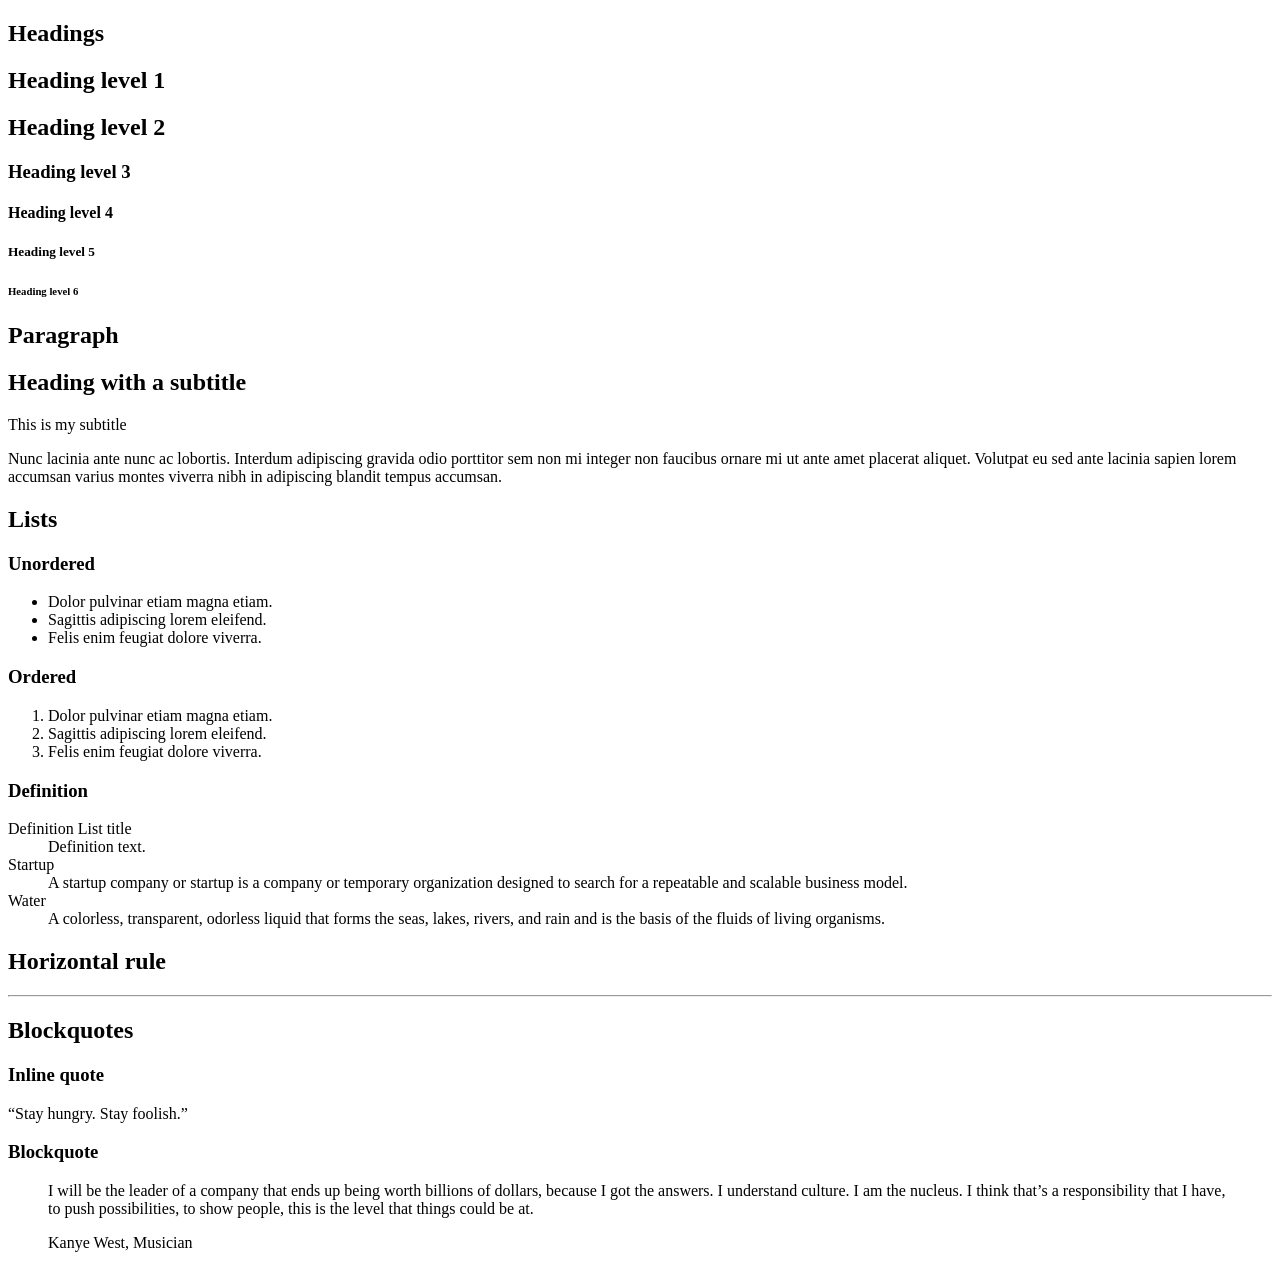
==== html_advanced/30-styleguide.html @ c353f383 "Add new files" ====
<!DOCTYPE html>
<html lang="en" dir="ltr">
    <head>
        <meta charset="utf-8">
        <meta name="viewport" content="width=device-width, initial-scale=1.0, viewport-fit=cover">
        <title>Styleguide - Techium</title>
        <meta name="description" content="Techium is a digital agency">
        <link rel="icon" type="image/x-icon" href="./favicon.ico">
        <link rel="icon" type="image/png" href="./favicon.png">
    </head>
    <body>
        <header></header>
        <main>
            <section>
                <header>
                    <h2>Headings</h2>
                </header>
                <h1>Heading level 1</h1>
                <h2>Heading level 2</h2>
                <h3>Heading level 3</h3>
                <h4>Heading level 4</h4>
                <h5>Heading level 5</h5>
                <h6>Heading level 6</h6>
            </section>
            <section>
                <header>
                    <h2>Paragraph</h2>
                </header>
                <h2>Heading with a subtitle</h2>
                <p>This is my subtitle</p>
                <p>Nunc lacinia ante nunc ac lobortis. Interdum adipiscing gravida odio porttitor sem non mi integer non faucibus ornare mi ut ante amet placerat aliquet. Volutpat eu sed ante lacinia sapien lorem accumsan varius montes viverra nibh in adipiscing blandit tempus accumsan.</p>
            </section>

            <!-- Lists -->
            <section>
                <header>
                    <h2>Lists</h2>
                </header>
                <div>
                    <h3>Unordered</h3>
                    <ul>
                        <li>Dolor pulvinar etiam magna etiam.</li>
                        <li>Sagittis adipiscing lorem eleifend.</li>
                        <li>Felis enim feugiat dolore viverra.</li>
                    </ul>
                    <h3>Ordered</h3>
                    <ol>
                        <li>Dolor pulvinar etiam magna etiam.</li>
                        <li>Sagittis adipiscing lorem eleifend.</li>
                        <li>Felis enim feugiat dolore viverra.</li>
                    </ol>
                    <h3>Definition</h3>
                    <dl>
                        <dt>Definition List title</dt>
                        <dd>Definition text.</dd>
                        <dt>Startup</dt>
                        <dd>A startup company or startup is a company or temporary organization designed to search for a repeatable and scalable business model.</dd>
                        <dt>Water</dt>
                        <dd>A colorless, transparent, odorless liquid that forms the seas, lakes, rivers, and rain and is the basis of the fluids of living organisms.</dd>
                    </dl>
                </div>
            </section>

            <!-- Horizontal rule -->
            <section>
                <header>
                    <h2>Horizontal rule</h2>
                </header>
                <div>
                    <hr>
                </div>
            </section>

            <!-- Blockquotes -->
            <section>
                <header>
                    <h2>Blockquotes</h2>
                </header>
                <div>
                    <h3>Inline quote</h3>
                    <q>Stay hungry. Stay foolish.</q>
                </div>
                <div>
                    <h3>Blockquote</h3>
                    <blockquote>
                        <p>I will be the leader of a company that ends up being worth billions of dollars, because I got the answers. I understand culture. I am the nucleus. I think that’s a responsibility that I have, to push possibilities, to show people, this is the level that things could be at.</p>
                        Kanye West, Musician
                    </blockquote>
                </div>
            </section>
        </main>
        <footer></footer>
    </body>
</html>
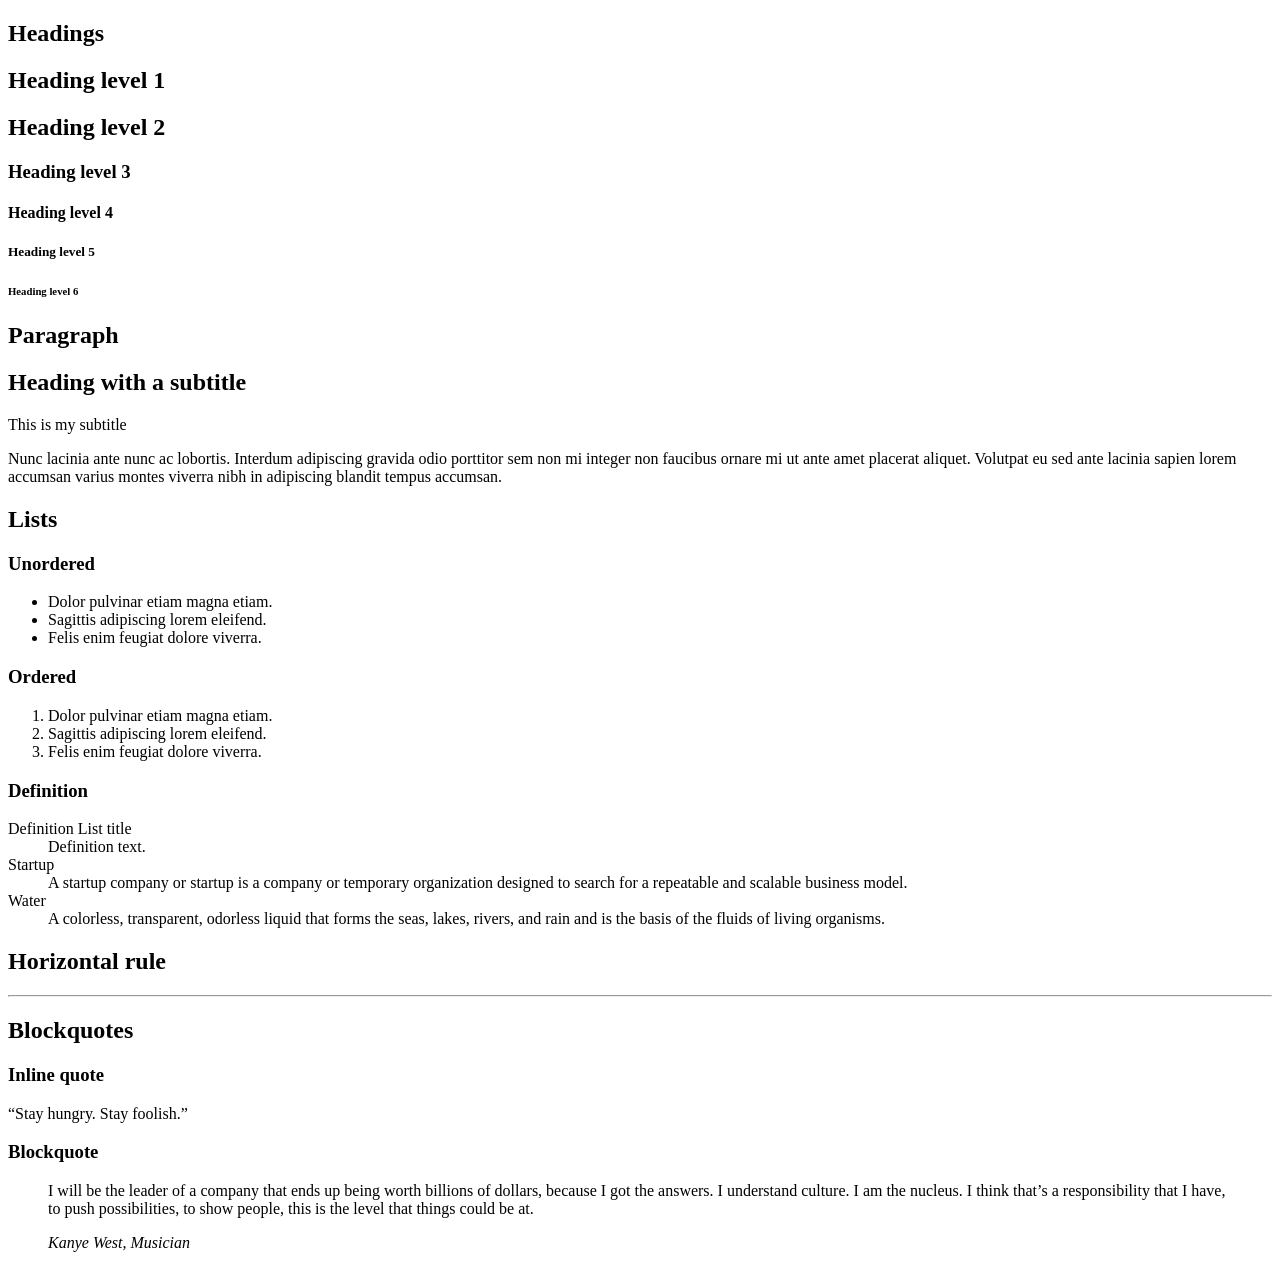
==== commit 06c145e1: "Fic the file" ====
--- a/html_advanced/30-styleguide.html
+++ b/html_advanced/30-styleguide.html
@@ -84,11 +84,13 @@
                     <h3>Blockquote</h3>
                     <blockquote>
                         <p>I will be the leader of a company that ends up being worth billions of dollars, because I got the answers. I understand culture. I am the nucleus. I think that’s a responsibility that I have, to push possibilities, to show people, this is the level that things could be at.</p>
-                        Kanye West, Musician
+                        <footer>
+                            <cite>Kanye West, Musician</cite>
+                        </footer>
                     </blockquote>
                 </div>
             </section>
         </main>
         <footer></footer>
     </body>
-</html>+</html>
